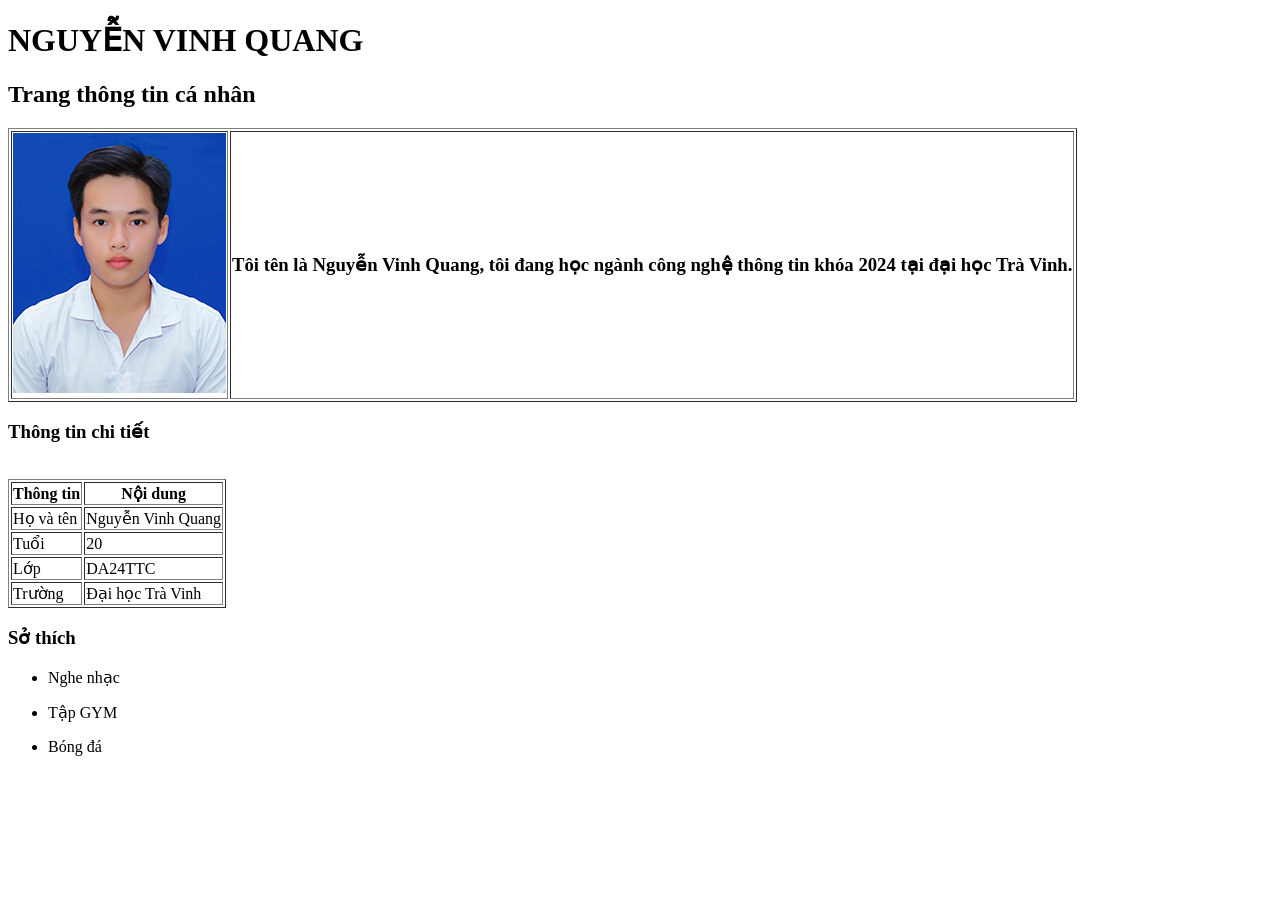
==== html/page1.html @ c5cb1b45 "Update" ====
﻿<!DOCTYPE html>
<html lang ="vi">
	<head>
		<title> Thông tin cá nhân </title>
		<meta charset = "UTF-8">
	</head>

	<body>
			
			<h1> NGUYỄN VINH QUANG </h1>
			<h2> Trang thông tin cá nhân </h2>
	<table border="1">
	      <tr>	
		  <td>
		      <img src="../Assets/Images/avatar.jpg"></a> <br>
		  </td>
		  <td>
		      <h3> Tôi tên là Nguyễn Vinh Quang, tôi đang học ngành công nghệ thông tin khóa 2024 tại đại học Trà Vinh.</h3>
		  </td>
	      </tr>
	</table>
	
	<h3> Thông tin chi tiết </h3> <br>
	<table  border="1">
		<tr>
			<th>
				Thông tin
			</th>
			<th>
				Nội dung
			</th>
		</tr>
			<td> Họ và tên </td>	
			<td> Nguyễn Vinh Quang </td>
		<tr>
			<td> Tuổi </td>
			<td> 20 </td>
		</tr>
		<tr>
			<td> Lớp </td>
			<td> DA24TTC </td>
		</tr>
		<tr>
			<td> Trường</td>
			<td> Đại học Trà Vinh</td>
		</tr>
	</table>
	<h3> Sở thích </h3>
	     <ul>
		<li>
		  <p> Nghe nhạc </p>
		</li>
		<li>
		  <p> Tập GYM </p>
		</li>
		<li>
		  <p> Bóng đá </p>
		</li>
	     <ul>
		
	</body>
</hmtl>
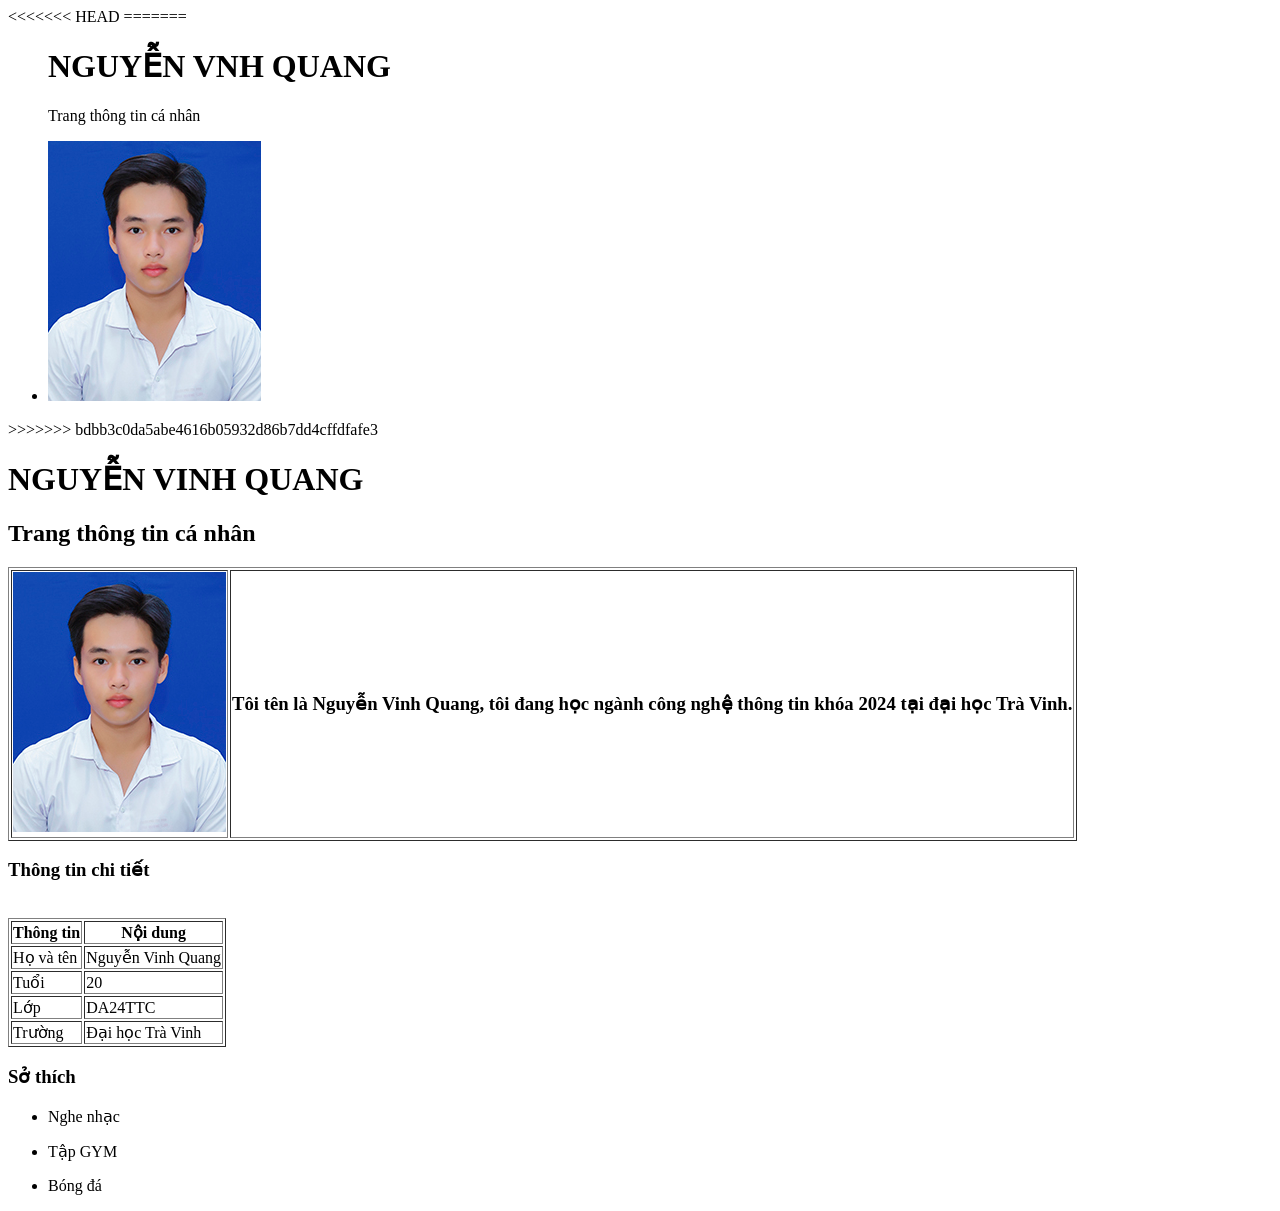
==== commit f1355041: "Fixed merge conflicts" ====
--- a/html/page1.html
+++ b/html/page1.html
@@ -6,6 +6,18 @@
 	</head>
 
 	<body>
+<<<<<<< HEAD
+=======
+		<ul>	
+			<h1> NGUYỄN VNH QUANG </h1>
+			<p> Trang thông tin cá nhân </p>
+			<li>
+				
+				<img src="../Assets/Images/avatar.jpg"></a>
+
+			</li> 
+		</ul>
+>>>>>>> bdbb3c0da5abe4616b05932d86b7dd4cffdfafe3
 			
 			<h1> NGUYỄN VINH QUANG </h1>
 			<h2> Trang thông tin cá nhân </h2>
@@ -59,4 +71,4 @@
 	     <ul>
 		
 	</body>
-</hmtl>+</hmtl>
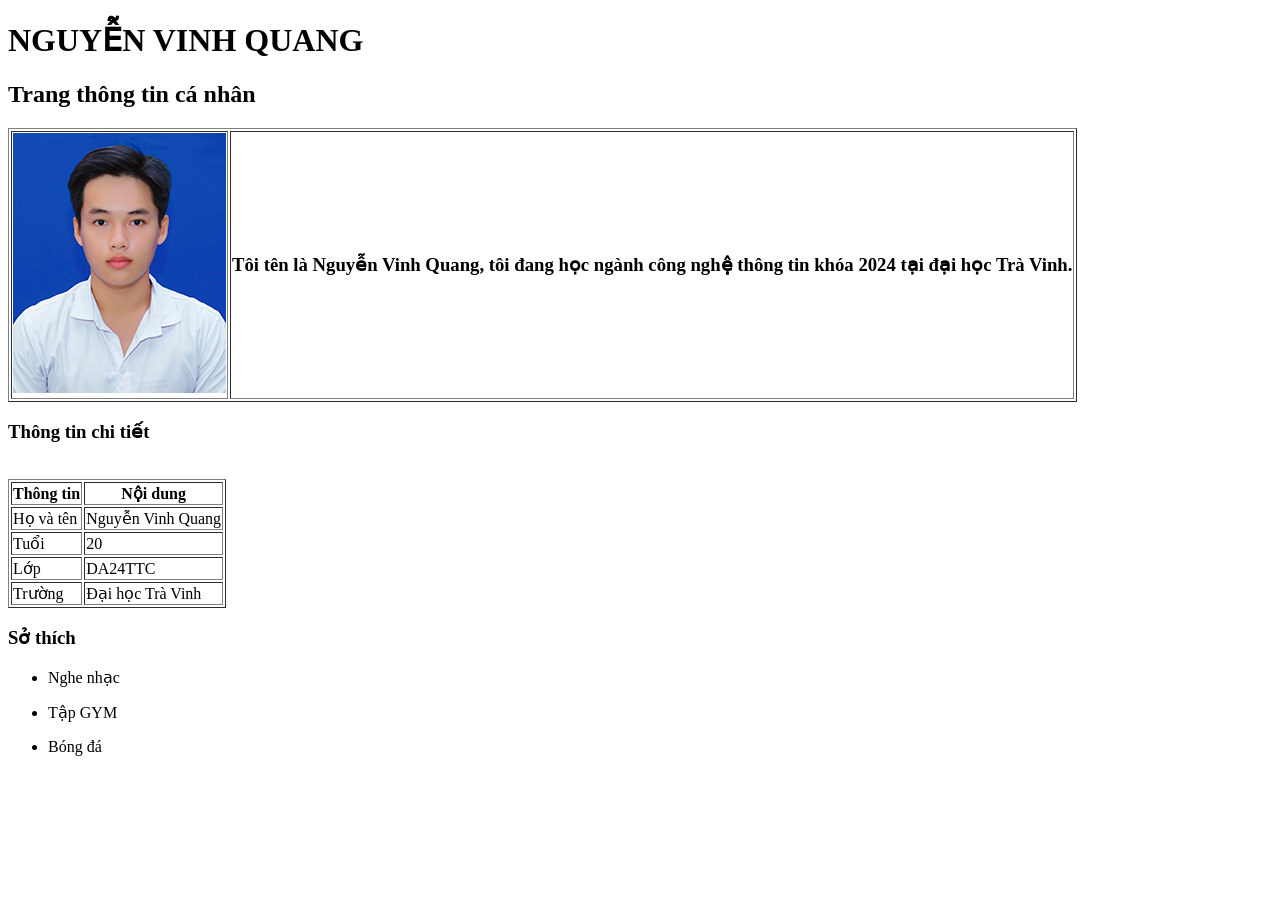
==== commit 0d9b3846: "Update page1.html" ====
--- a/html/page1.html
+++ b/html/page1.html
@@ -6,18 +6,6 @@
 	</head>
 
 	<body>
-<<<<<<< HEAD
-=======
-		<ul>	
-			<h1> NGUYỄN VNH QUANG </h1>
-			<p> Trang thông tin cá nhân </p>
-			<li>
-				
-				<img src="../Assets/Images/avatar.jpg"></a>
-
-			</li> 
-		</ul>
->>>>>>> bdbb3c0da5abe4616b05932d86b7dd4cffdfafe3
 			
 			<h1> NGUYỄN VINH QUANG </h1>
 			<h2> Trang thông tin cá nhân </h2>
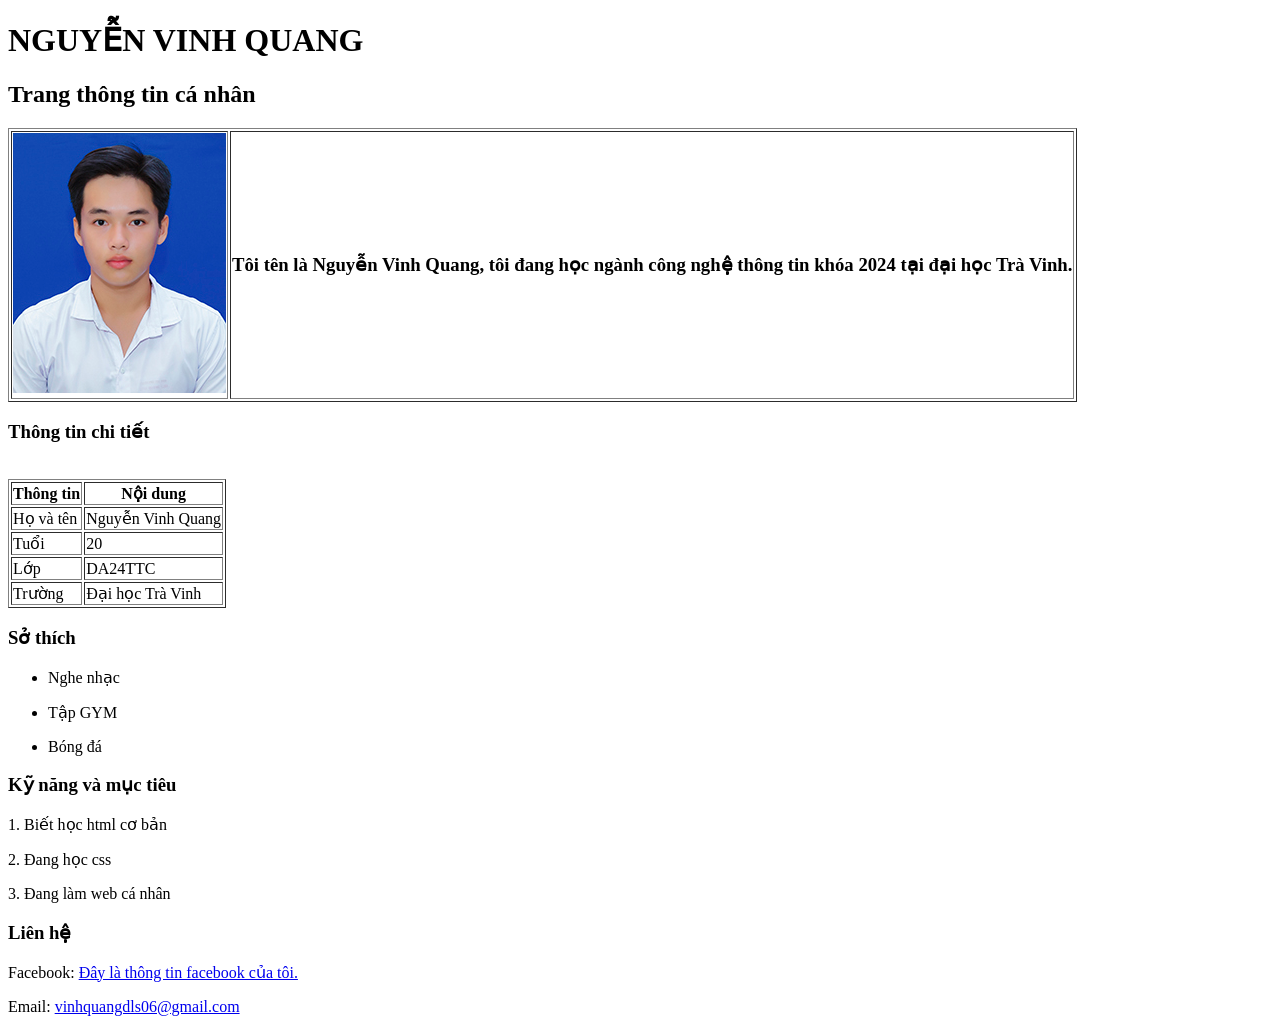
==== commit 9777f63b: "Update page1.html" ====
--- a/html/page1.html
+++ b/html/page1.html
@@ -56,7 +56,15 @@
 		<li>
 		  <p> Bóng đá </p>
 		</li>
-	     <ul>
+		</ul>
+		<h3> Kỹ năng và mục tiêu </h3>
+	    <p> 1. Biết học html cơ bản </p> 
+		<p> 2. Đang học css </p> 
+		<p> 3. Đang làm web cá nhân </p> 
+
+	<h3> Liên hệ </h3>
+		<p> Facebook: <a href="https://www.facebook.com/share/16ixvkmzPx/"> Đây là thông tin facebook của tôi. </a>
+		<p> Email: <a href="https://mail.google.com/mail/u/0/?tab=rm&ogbl#inbox"> vinhquangdls06@gmail.com </a>
 		
 	</body>
 </hmtl>
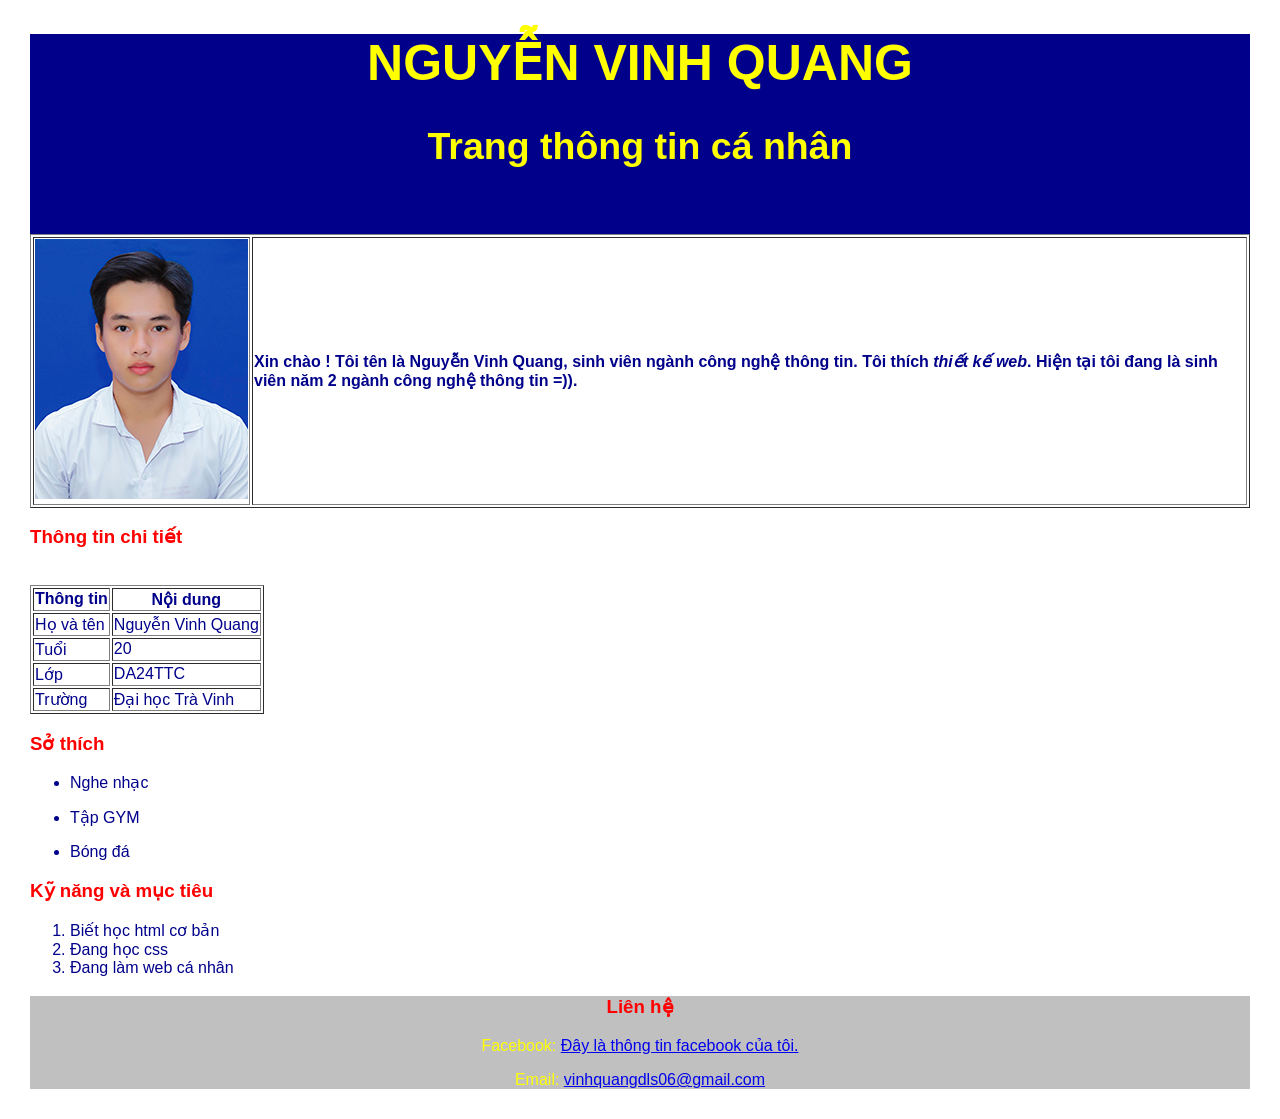
==== commit 7b805011: "hello" ====
--- a/html/page1.html
+++ b/html/page1.html
@@ -3,23 +3,28 @@
 	<head>
 		<title> Thông tin cá nhân </title>
 		<meta charset = "UTF-8">
+		<link rel="stylesheet" href ="../css/style.css" >
 	</head>
 
 	<body>
-			
+	  <div class ="container">
+		<div class ="the1">
 			<h1> NGUYỄN VINH QUANG </h1>
 			<h2> Trang thông tin cá nhân </h2>
-	<table border="1">
+		</div>
+		<div class = "gioithieu">
+	<table border="1" >
 	      <tr>	
 		  <td>
 		      <img src="../Assets/Images/avatar.jpg"></a> <br>
 		  </td>
 		  <td>
-		      <h3> Tôi tên là Nguyễn Vinh Quang, tôi đang học ngành công nghệ thông tin khóa 2024 tại đại học Trà Vinh.</h3>
+		      <h4> Xin chào ! Tôi tên là <b>Nguyễn Vinh Quang</b>, sinh viên ngành <b>công nghệ thông tin</b>. 
+			  Tôi thích <i>thiết kế web</i>. Hiện tại tôi đang là sinh viên năm 2 ngành công nghệ thông tin =)).</h4>
 		  </td>
-	      </tr>
+	      </tr>	
+		 </div >
 	</table>
-	
 	<h3> Thông tin chi tiết </h3> <br>
 	<table  border="1">
 		<tr>
@@ -57,14 +62,18 @@
 		  <p> Bóng đá </p>
 		</li>
 		</ul>
-		<h3> Kỹ năng và mục tiêu </h3>
-	    <p> 1. Biết học html cơ bản </p> 
-		<p> 2. Đang học css </p> 
-		<p> 3. Đang làm web cá nhân </p> 
-
+	<h3> Kỹ năng và mục tiêu </h3>
+		<ol>
+	    <li> Biết học html cơ bản </li> 
+		<li> Đang học css </li> 
+		<li> Đang làm web cá nhân </li> 
+		</ol>
+		<div class= "LH">
 	<h3> Liên hệ </h3>
 		<p> Facebook: <a href="https://www.facebook.com/share/16ixvkmzPx/"> Đây là thông tin facebook của tôi. </a>
-		<p> Email: <a href="https://mail.google.com/mail/u/0/?tab=rm&ogbl#inbox"> vinhquangdls06@gmail.com </a>
+		<p> Email: <a href="https://mail.google.com/mail/u/0/?tab=rm&ogbl#inbox"> vinhquangdls06@gmail.com </a> </p>
+		</div>
+		</div>
 		
 	</body>
-</hmtl>
+</html>
--- a/css/style.css
+++ b/css/style.css
@@ -0,0 +1,25 @@
+﻿body {
+	font-family: arial;
+	color: Darkblue;
+	margin: 30px;
+	background-color: white;
+}
+
+.the1 {
+	text-align: center;
+	color: yellow;
+	background-color:Darkblue;
+	height: 200px;
+	font-size: 25px; 
+}
+
+h3 {
+	color: red;
+}
+ 
+ .LH {
+	 text-align: center;
+	 color: yellow;
+	 background-color: silver;	 	 
+ }
+
